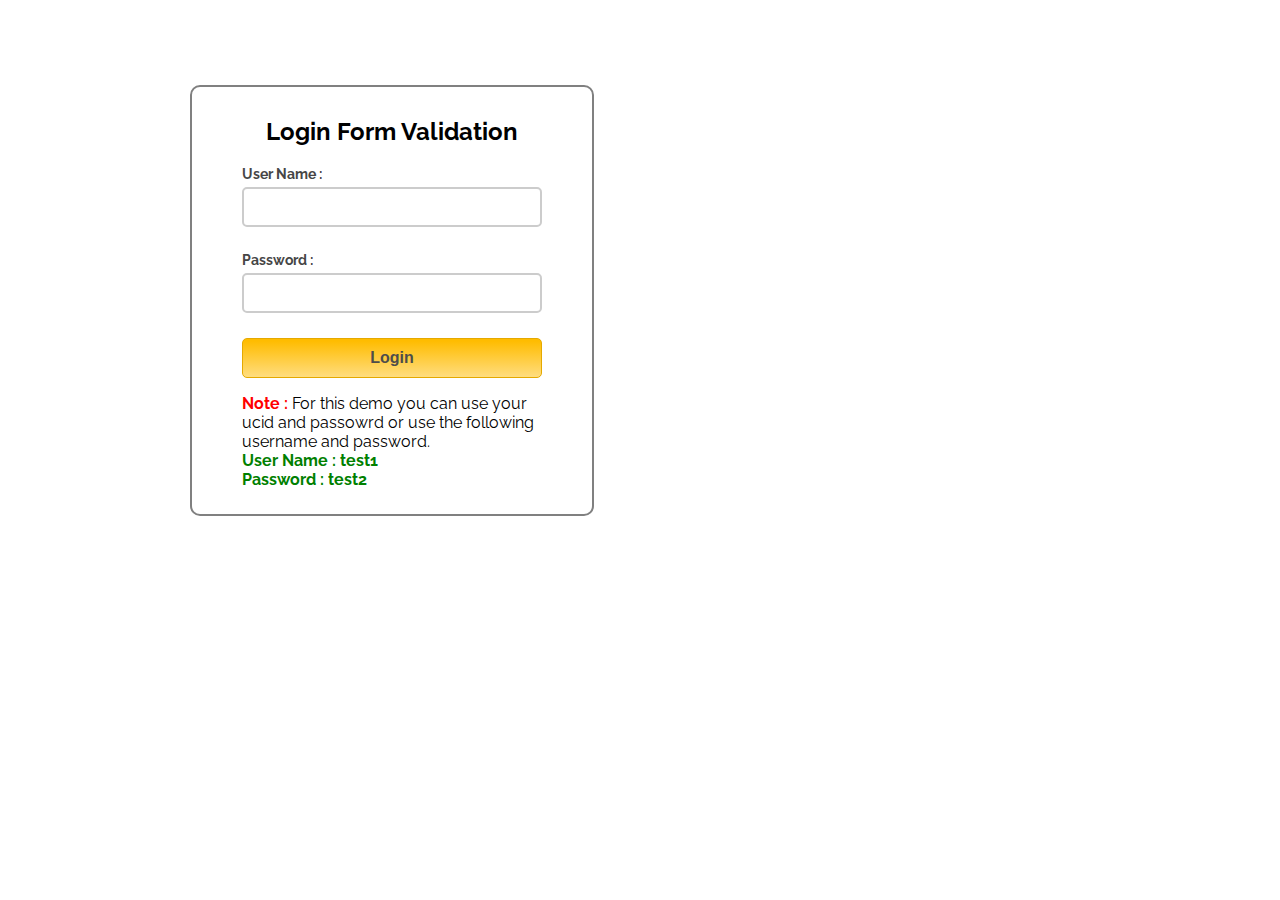
==== FrontEnd/home.html @ 22bb686b "FrontEnd Folder" ====
<html>
<head>
<title>Login Form Validation</title>
<!-- Include CSS File Here -->
<link rel="stylesheet" href="style.css"/>
<!-- Include JS File Here -->
<script src="login.js"></script>
</head>
<body>
<div class="container">
<div class="main">
<h2>Login Form Validation</h2>
<form id="form_id" method="post" name="myform">
<label>User Name :</label>
<input type="text" name="username" id="username"/>
<label>Password :</label>
<input type="password" name="password" id="password"/>
<input type="button" value="Login" id="submit" onclick="validate()"/>
</form>
<span><b class="note">Note : </b>For this demo you can use your ucid and passowrd or use the following username and password. <br/><b class="valid">User Name : test1<br/>Password : test2</b></span>
</div>
</div>
</body>
</html>
---- FrontEnd/style.css ----
@import url(http://fonts.googleapis.com/css?family=Raleway);
h2{
padding: 30px 35px;
margin: -10px -50px;
text-align:center;
border-radius: 10px 10px 0 0;
}
hr{
margin: 10px -50px;
border: 0;
border-top: 1px solid #ccc;
margin-bottom: 40px;
}
div.container{
width: 900px;
height: 610px;
margin:35px auto;
font-family: 'Raleway', sans-serif;
}
div.main{
width: 300px;
padding: 10px 50px 25px;
border: 2px solid gray;
border-radius: 10px;
font-family: raleway;
float:left;
margin-top:50px;
}
input[type=text],input[type=password]{
width: 100%;
height: 40px;
padding: 5px;
margin-bottom: 25px;
margin-top: 5px;
border: 2px solid #ccc;
color: #4f4f4f;
font-size: 16px;
border-radius: 5px;
}
label{
color: #464646;
text-shadow: 0 1px 0 #fff;
font-size: 14px;
font-weight: bold;
}
center{
font-size:32px;
}
.note{
color:red;
}
.valid{
color:green;
}
.back{
text-decoration: none;
border: 1px solid rgb(0, 143, 255);
background-color: rgb(0, 214, 255);
padding: 3px 20px;
border-radius: 2px;
color: black;
}
input[type=button]{
font-size: 16px;
background: linear-gradient(#ffbc00 5%, #ffdd7f 100%);
border: 1px solid #e5a900;
color: #4E4D4B;
font-weight: bold;
cursor: pointer;
width: 100%;
border-radius: 5px;
padding: 10px 0;
outline:none;
}
input[type=button]:hover{
background: linear-gradient(#ffdd7f 5%, #ffbc00 100%);
}
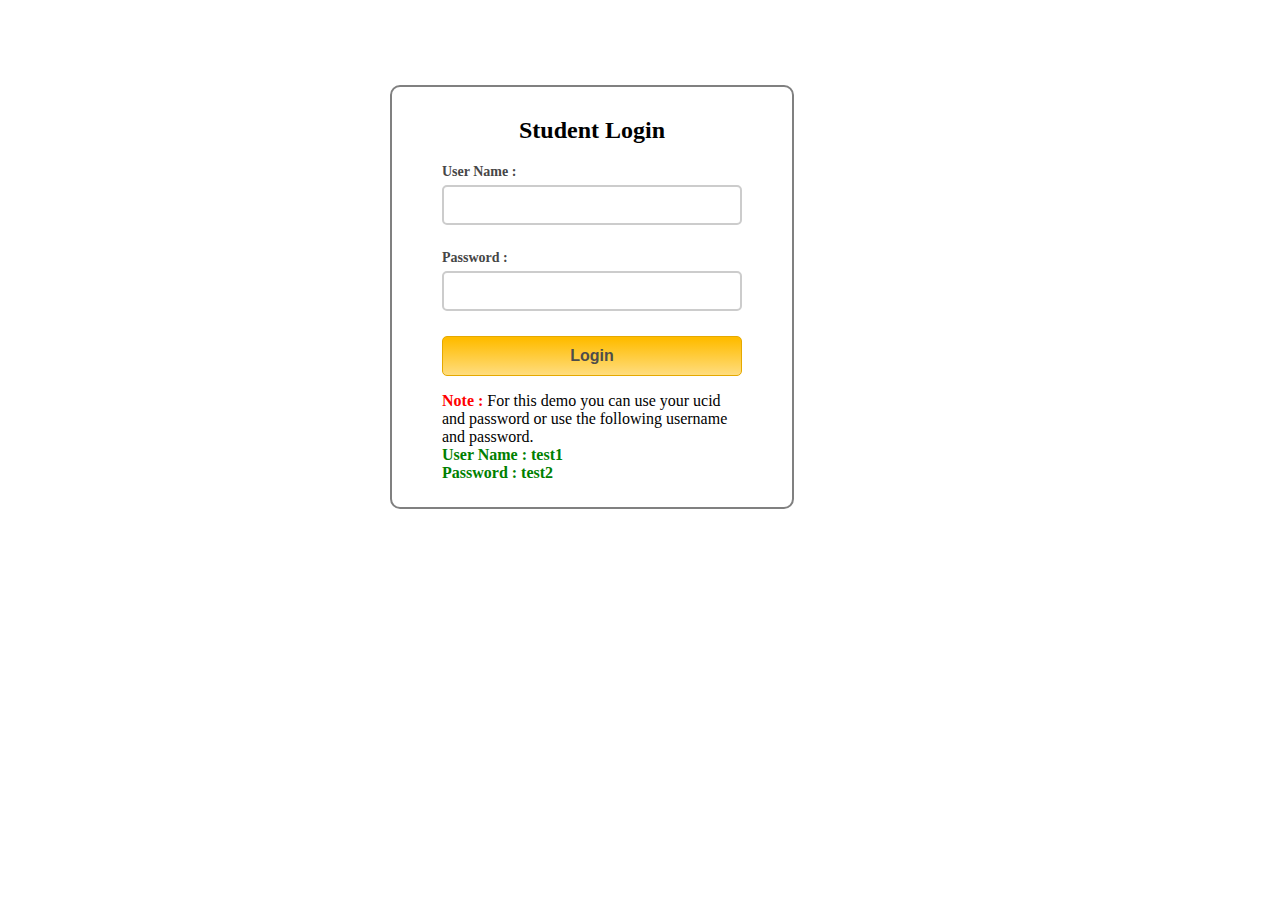
==== commit 5bc6c62b: "Front fixes" ====
--- a/FrontEnd/home.html
+++ b/FrontEnd/home.html
@@ -1,15 +1,13 @@
 <html>
 <head>
-<title>Login Form Validation</title>
-<!-- Include CSS File Here -->
+<title>Student Login Portal</title>
+<script src="login.js"></script>
 <link rel="stylesheet" href="style.css"/>
-<!-- Include JS File Here -->
-<script src="login.js"></script>
 </head>
 <body>
 <div class="container">
 <div class="main">
-<h2>Login Form Validation</h2>
+<h2>Student Login</h2>
 <form id="form_id" method="post" name="myform">
 <label>User Name :</label>
 <input type="text" name="username" id="username"/>
@@ -17,7 +15,7 @@
 <input type="password" name="password" id="password"/>
 <input type="button" value="Login" id="submit" onclick="validate()"/>
 </form>
-<span><b class="note">Note : </b>For this demo you can use your ucid and passowrd or use the following username and password. <br/><b class="valid">User Name : test1<br/>Password : test2</b></span>
+<span><b class="note">Note : </b>For this demo you can use your ucid and password or use the following username and password. <br/><b class="valid">User Name : test1<br/>Password : test2</b></span>
 </div>
 </div>
 </body>
--- a/FrontEnd/style.css
+++ b/FrontEnd/style.css
@@ -1,4 +1,3 @@
-@import url(http://fonts.googleapis.com/css?family=Raleway);
 h2{
 padding: 30px 35px;
 margin: -10px -50px;
@@ -12,7 +11,7 @@
 margin-bottom: 40px;
 }
 div.container{
-width: 900px;
+width: 500px;
 height: 610px;
 margin:35px auto;
 font-family: 'Raleway', sans-serif;
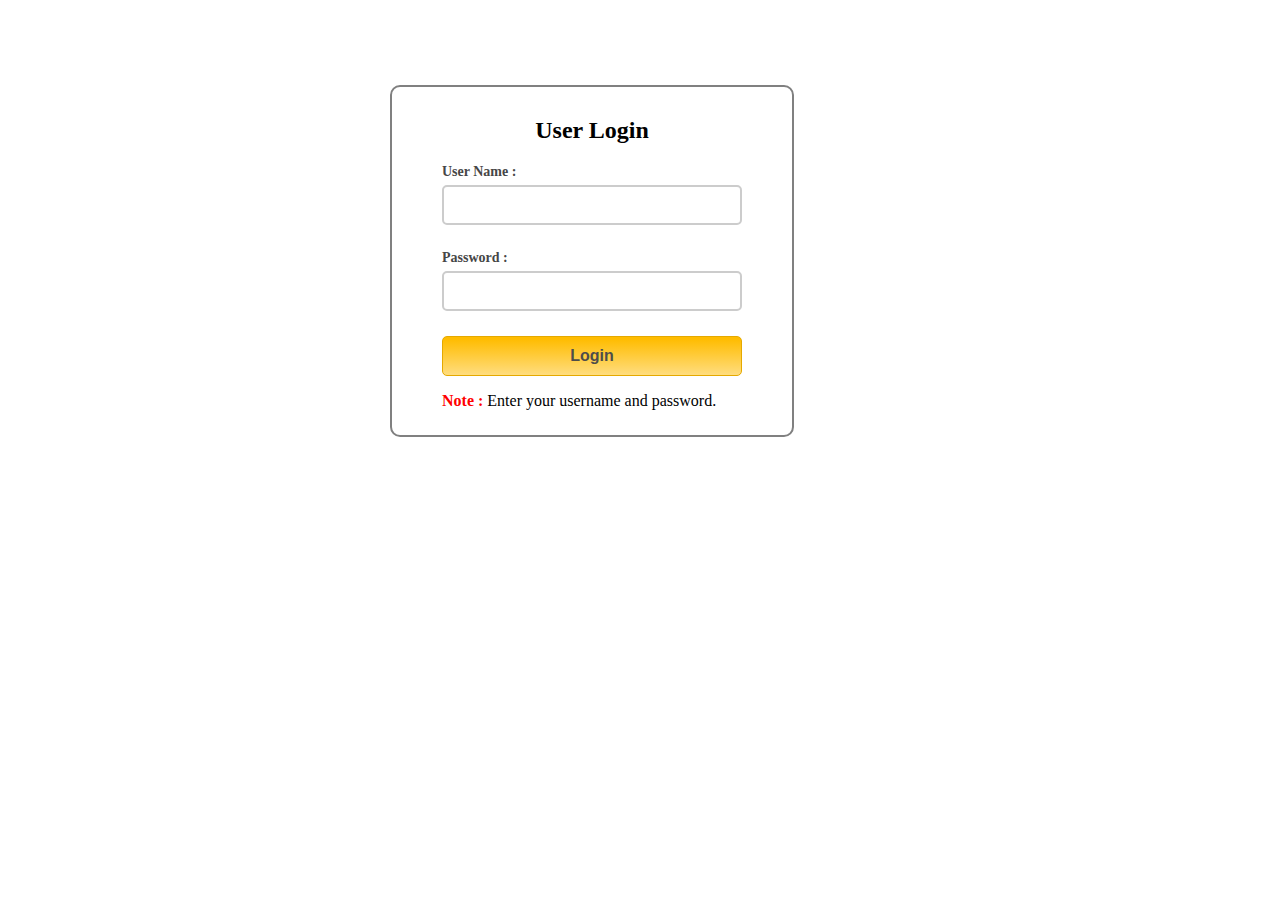
==== commit feb22338: "Beta" ====
--- a/FrontEnd/home.html
+++ b/FrontEnd/home.html
@@ -5,9 +5,10 @@
 <link rel="stylesheet" href="style.css"/>
 </head>
 <body>
+
 <div class="container">
 <div class="main">
-<h2>Student Login</h2>
+<h2>User Login</h2>
 <form id="form_id" method="post" name="myform">
 <label>User Name :</label>
 <input type="text" name="username" id="username"/>
@@ -15,8 +16,7 @@
 <input type="password" name="password" id="password"/>
 <input type="button" value="Login" id="submit" onclick="validate()"/>
 </form>
-<span><b class="note">Note : </b>For this demo you can use your ucid and password or use the following username and password. <br/><b class="valid">User Name : test1<br/>Password : test2</b></span>
-</div>
+<span><b class="note">Note : </b>Enter your username and password.</span>
 </div>
 </body>
 </html>